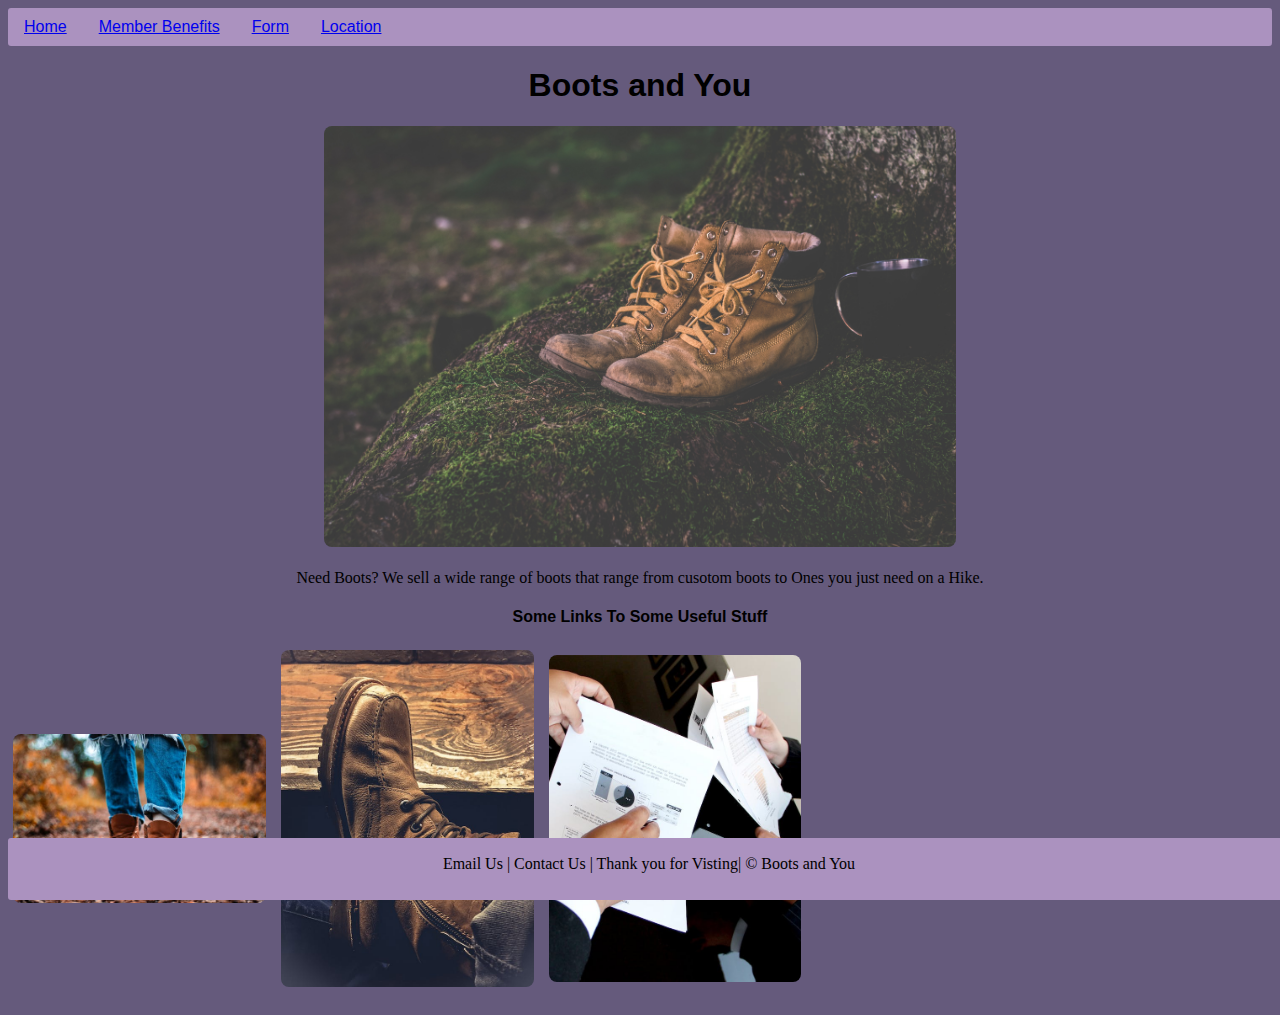
==== index.html @ 90e71763 "lol" ====
<!DOCTYPE html>
<html>
<head>
    <meta charset="UTF-8">
    <meta name="viewport" content="width=device-width, initial-scale=1.0">
    <title>Boots and You</title>
    <meta name="description" content="A web page that describes my startup on boots">
    <meta name="application-name" content="Boots and You">
    <meta name="author" content="Justin">
    <meta name="keywords" content="Boots Startup Justin">
    <link rel="stylesheet" href="../css/styles.css">
</head>
<body>
    <!--This page is meant to represent the home page of a storefront that sells boots
    the front image is just a general image showing of boots while the bottom 3 images
    show of some aspects of the website that include custom pairs, limited time pairs and also link to corporate(these links don't work they
    are just images) those links do no work-->
    <!--Here i have at the top of every page-->
    <nav>
        <ul>
            <li><a href="index.html">Home</a></li>
            <li><a href="page02.html">Member Benefits</a></li>
            <li><a href="page03.html">Form</a></li>
            <li><a href="page04.html">Location</a></li>
        </ul>
    </nav>
    <h1>Boots and You</h1>
    <h1><img width ="20px" src="../images/fpBoots.jpg" alt="Front page boots"></h1>
    <figure>
        <caption>
            <p>
            Need Boots? We sell a wide range of boots that range from cusotom boots
            to Ones you just need on a Hike.
            </p>
        </caption>
    </figure>
    
    <h4>Some Links To Some Useful Stuff</h4>
    <!--I added a flex container to space out the pictures at the bottom of the first page
    each picture has about 15 pixel in between each to have good spacing-->
    <bottomcontainer class="flex-container">
        <img src="../images/custom boots.jpeg" alt="boots 1" title="Custom Collection">
        <img src="../images/fpBoots2.jpeg" alt="boot 2" title="Limited Edition">
        <img src="../images/corporate.jpeg" alt="boots 3" title="Corporate">
    </bottomcontainer>
    <div class="footer">
        <footer>
            <!--Since this idea sort of buisness i have a copyright on the bottom of the page-->
            <p>Email Us  | Contact Us | Thank you for Visting| © Boots and You </p>
        </footer>
    </div>
</body>
</html>
---- css/styles.css ----
*{
    font-family: Helvetica, Arial, sans-serif;
}
@font-face {
    font-family: Roboto;
    src: url(../Roboto/sansation_light.ttff);
}
form {
    background-color: #AB92BF;
}
.active {
    background-color: #CEF9F2; 
}
body {
    background-color: #655A7C;
}
nav ul {
    list-style-type: none;
    margin: 0;
    padding: 0; 
    overflow: hidden;
    background-color: #AB92BF;
    border-radius: 3px;
}
nav ul li {
  display: block;
  color: #655A7C;
  text-align: center;
  padding: 10px 16px;
  text-decoration: none;
  float: left;
}
nav ul li a:hover {
    background-color: #C5B985;
}
img {
    display: block;
    margin-left: auto;
    margin-right: auto;
    width: 50%;
    border-radius: 8px;
}
.flex-container {
    
    display: flex;
    justify-content:flex-start;
    padding-top: 3px;
    padding-left: 5px;
    padding-bottom: 20px;
    align-items: center;
    width: 40%;
    gap: 15px;
}
.flex-container + img {
    height: 25%;
}
nav + h1{
    text-align: center;
    font-weight: bold;
    text-shadow: 1px;
}
table {
    border-spacing: 0px;
    
}
th, td {
    border:1px solid;
    background-color: #CEF9F2;
    
}
th {
    background-color: #BFE4DE;
}
h4 {
    text-align: center;
}
p {
    font-family: Roboto;
    text-align: center;
}
footer{
    clear:both;
    background-color: #AB92BF;
    padding: 1px 1px 1px 1px;
    margin: 0px;
    overflow:hidden;
    border-radius: 3px;
    height: 60px;
    position: fixed;
    bottom: 0px;
    width: 100%;
}
.footer p {
    font-size: 100%;
}
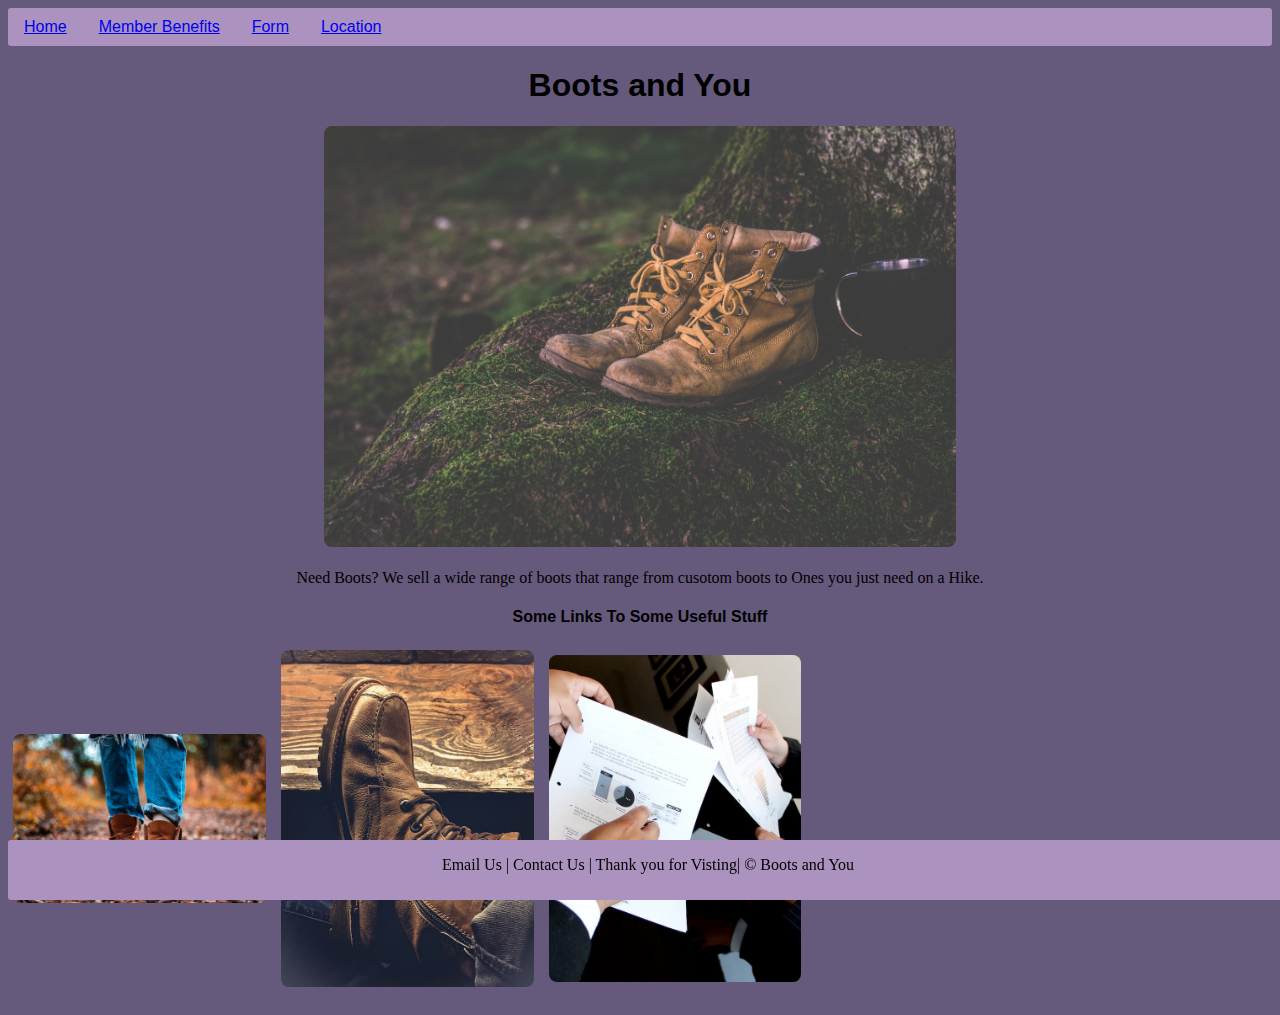
==== commit 033f28f7: "made it so the repo can be posted" ====
--- a/index.html
+++ b/index.html
@@ -8,7 +8,7 @@
     <meta name="application-name" content="Boots and You">
     <meta name="author" content="Justin">
     <meta name="keywords" content="Boots Startup Justin">
-    <link rel="stylesheet" href="../css/styles.css">
+    <link rel="stylesheet" href="css/styles.css">
 </head>
 <body>
     <!--This page is meant to represent the home page of a storefront that sells boots
--- a/css/styles.css
+++ b/css/styles.css
@@ -1,5 +1,12 @@
 *{
+    /* added a standard font family */
     font-family: Helvetica, Arial, sans-serif;
+}
+.active {
+    background-color: #CEF9F2; 
+}
+body {
+    background-color: #655A7C;
 }
 @font-face {
     font-family: Roboto;
@@ -8,88 +15,90 @@
 form {
     background-color: #AB92BF;
 }
-.active {
-    background-color: #CEF9F2; 
+.flex-container {
+    /* this flex container is where the bottom 3 images are stored and there is 15px in between image this image also starts flex start to stop a previous error*/
+    align-items: center;
+    
+    display: flex;
+    gap: 15px;
+    justify-content:flex-start;
+    padding-bottom: 20px;
+    padding-left: 5px;
+    padding-top: 3px;
+    width: 40%;
 }
-body {
-    background-color: #655A7C;
+.flex-container + img {
+    height: 25%;
 }
-nav ul {
-    list-style-type: none;
-    margin: 0;
-    padding: 0; 
-    overflow: hidden;
+footer{
+    /*This footer component scrolls with you as you go up and down the page because it's fixed also there is a little curve to it */
     background-color: #AB92BF;
     border-radius: 3px;
+    bottom: 0px;
+    clear:both;
+    height: 60px;
+    margin: 0px;
+    overflow:hidden;
+    position: fixed;
+    width: 100%;
+}
+.footer p {
+    font-size: 100%;
+}
+h4 {
+    text-align: center;
+}
+img {
+    border-radius: 8px;
+    display: block;
+    margin-left: auto;
+    margin-right: auto;
+    width: 50%;
+}
+
+nav ul {
+    /*This is the other part of the navbar where there is no margin or padding to save space for the li element */
+    background-color: #AB92BF;
+    border-radius: 3px;
+    list-style-type: none;
+    margin: 0; 
+    overflow: hidden;
+    padding: 0;
 }
 nav ul li {
+  /*This is the nav li element that is block where the text is centered and the text
+  is floated to the left, with a background of darker purple*/
+  color: #655A7C;
   display: block;
-  color: #655A7C;
+  float: left;
+  padding: 10px 16px;
   text-align: center;
-  padding: 10px 16px;
   text-decoration: none;
-  float: left;
 }
 nav ul li a:hover {
     background-color: #C5B985;
 }
-img {
-    display: block;
-    margin-left: auto;
-    margin-right: auto;
-    width: 50%;
-    border-radius: 8px;
+nav + h1{
+    font-weight: bold;
+    text-align: center;
+    text-shadow: 1px;
 }
-.flex-container {
-    
-    display: flex;
-    justify-content:flex-start;
-    padding-top: 3px;
-    padding-left: 5px;
-    padding-bottom: 20px;
-    align-items: center;
-    width: 40%;
-    gap: 15px;
-}
-.flex-container + img {
-    height: 25%;
-}
-nav + h1{
+p {
+    font-family: Roboto;
     text-align: center;
-    font-weight: bold;
-    text-shadow: 1px;
 }
 table {
     border-spacing: 0px;
     
 }
 th, td {
+    background-color: #CEF9F2;
     border:1px solid;
-    background-color: #CEF9F2;
     
 }
 th {
     background-color: #BFE4DE;
 }
-h4 {
-    text-align: center;
-}
-p {
-    font-family: Roboto;
-    text-align: center;
-}
-footer{
-    clear:both;
-    background-color: #AB92BF;
-    padding: 1px 1px 1px 1px;
-    margin: 0px;
-    overflow:hidden;
-    border-radius: 3px;
-    height: 60px;
-    position: fixed;
-    bottom: 0px;
-    width: 100%;
-}
-.footer p {
-    font-size: 100%;
-}
+
+
+
